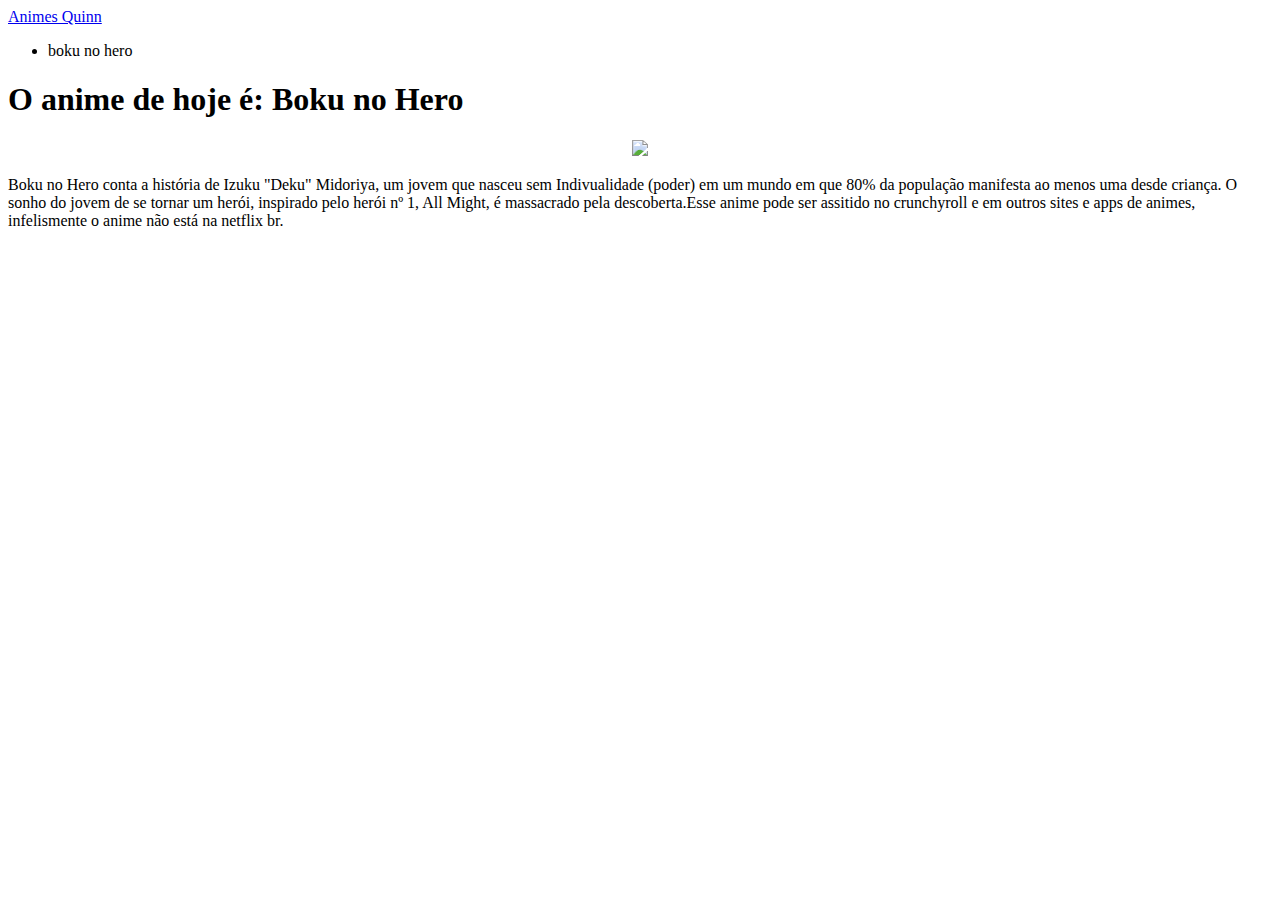
==== index..html @ 1e140664 "Add files via upload" ====
<!DOCTYPE html>
<html lang="pt-br">
<head>
<meta charset="utf-8">
<meta name="viewport" content="width=device-width, initial-scale=1">
<title>Animes quinn</title>
<link rel="stylesheet" type="text/css" href="css/estilo.css.css">

</head>
<body>

	   <nav>
       <a href="#">Animes Quinn</a>
       <ul>
       <li><a href="#bokunohero"></a>boku no hero</li>
       </ul>
	   </nav>
<div class="sobre">
	<header>
	<h1>O anime de hoje é: Boku no Hero </h1>
	</header>
	<center><img src="imagens/hero1.png" width="450px"></center>
     <p>Boku no Hero conta a história de Izuku "Deku" Midoriya, um jovem que nasceu sem Indivualidade (poder) em um mundo em que 80% da população manifesta ao menos uma desde criança. O sonho do jovem de se tornar um herói, inspirado pelo herói nº 1, All Might, é massacrado pela descoberta.Esse anime pode ser assitido no crunchyroll e em outros sites e apps de animes, infelismente o anime não está na netflix br.</p>
</div>

</body>

</html>
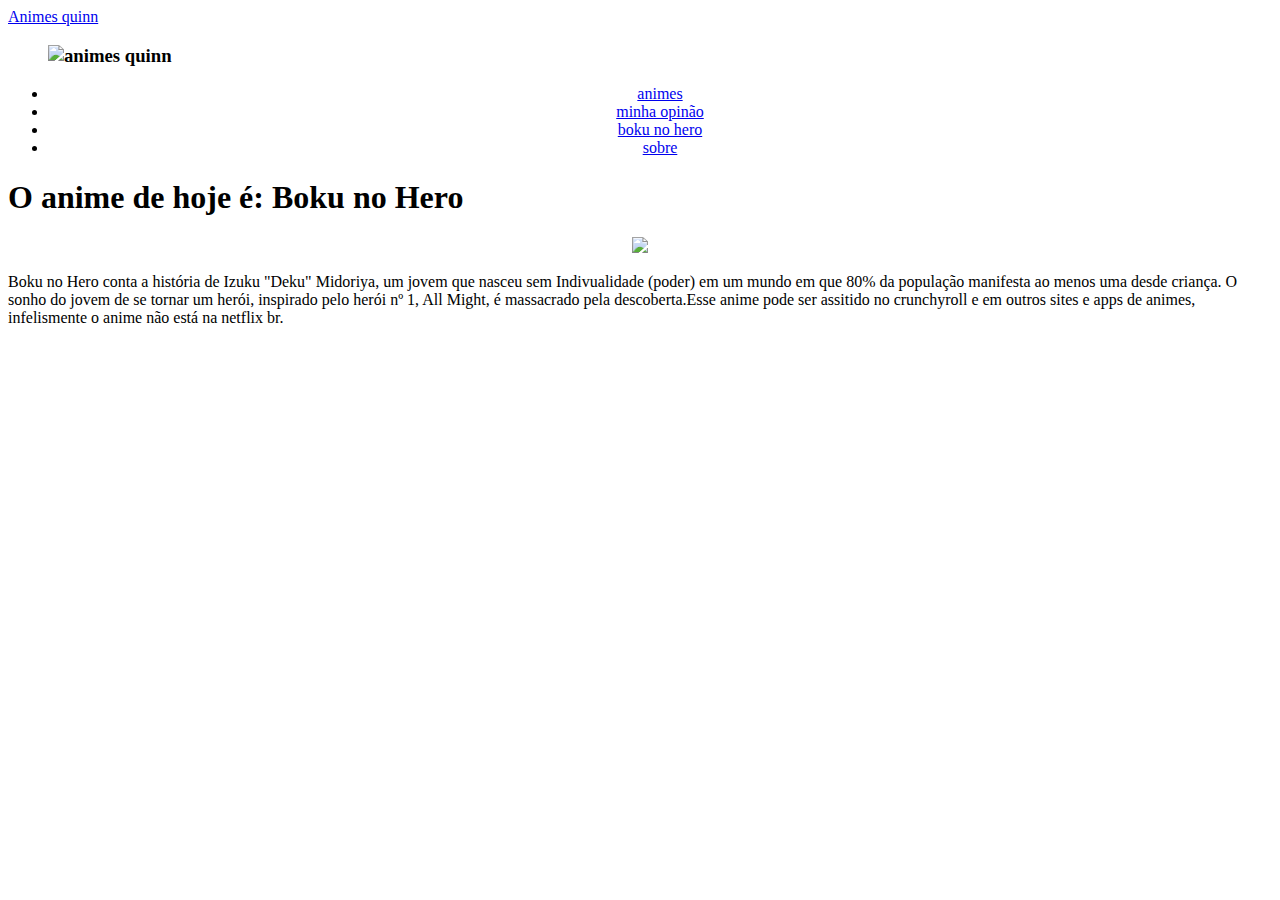
==== commit 294f8085: "Add files via upload" ====
--- a/index..html
+++ b/index..html
@@ -8,21 +8,31 @@
 
 </head>
 <body>
-
-	   <nav>
-       <a href="#">Animes Quinn</a>
-       <ul>
-       <li><a href="#bokunohero"></a>boku no hero</li>
-       </ul>
-	   </nav>
-<div class="sobre">
 	<header>
+	<nav>
+     <div class="nav-wrapper">
+         <a href="#" class="brand-logo">Animes quinn</a>
+         <a href="#" data-activates="menu-mobile" class="button-collapse">
+             <i class="material-icons"></i>
+         </a>
+         <ul class="right hide-on-med-and-down">
+         	<h3 class="logo"><img src="imagens/bitmap.png" width="75px" alt="animes quinn"> </h3>
+         	<center>
+             <li><a href="#">animes</a></li>
+             <li><a href="#">minha opinão</a></li>
+             <li><a href="#">boku no hero</a></li>
+             <li><a href="#">sobre</a></li>
+         </center>
+         </ul>
+     </div>
+ </nav>
+	<header>
+<div class="conteiner">
 	<h1>O anime de hoje é: Boku no Hero </h1>
-	</header>
-	<center><img src="imagens/hero1.png" width="450px"></center>
+	<center><img src="imagens/hero1.png" width="300px"></center>
      <p>Boku no Hero conta a história de Izuku "Deku" Midoriya, um jovem que nasceu sem Indivualidade (poder) em um mundo em que 80% da população manifesta ao menos uma desde criança. O sonho do jovem de se tornar um herói, inspirado pelo herói nº 1, All Might, é massacrado pela descoberta.Esse anime pode ser assitido no crunchyroll e em outros sites e apps de animes, infelismente o anime não está na netflix br.</p>
 </div>
-
+</header>
 </body>
 
 </html>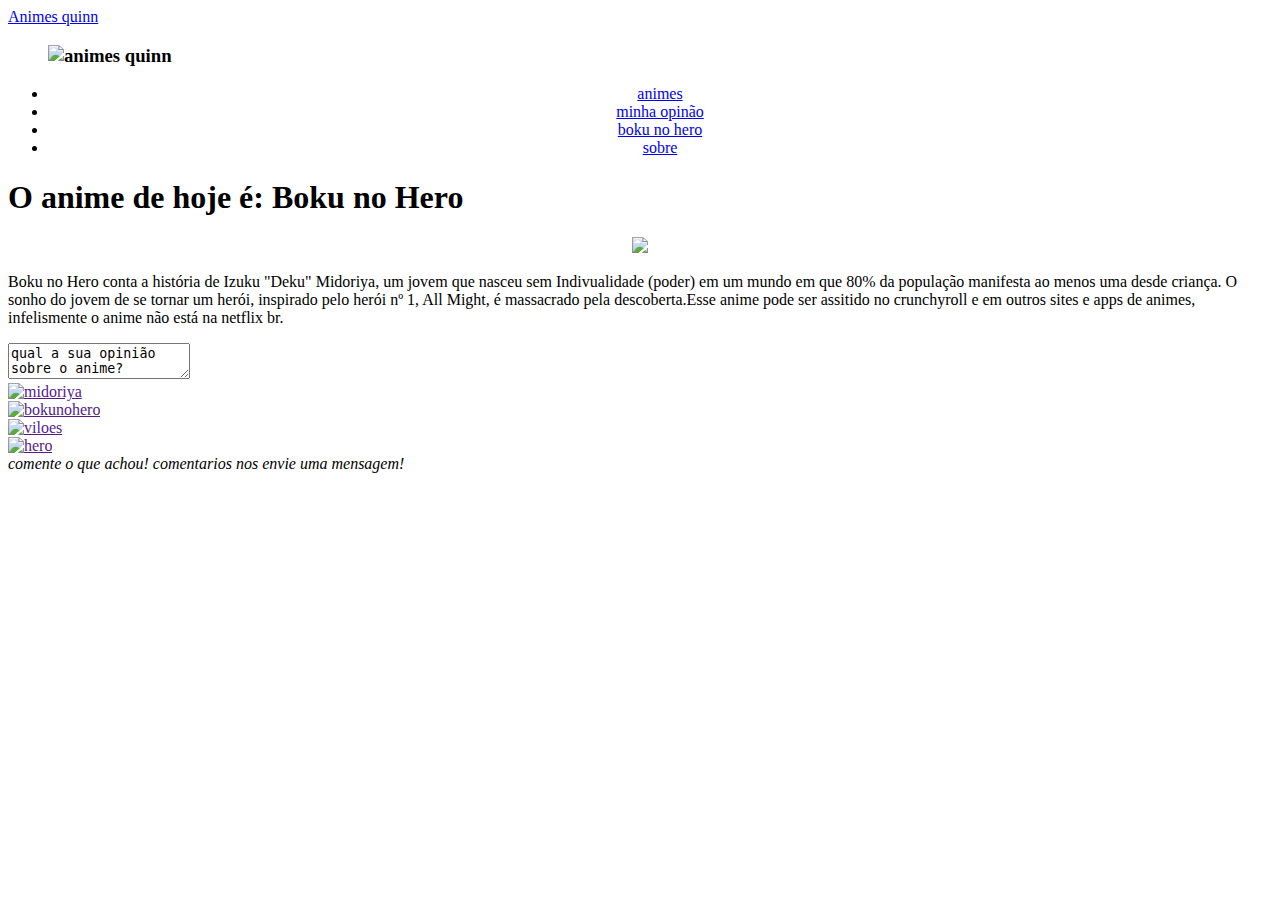
==== commit d4e59d65: "Add files via upload" ====
--- a/index..html
+++ b/index..html
@@ -1,6 +1,7 @@
 <!DOCTYPE html>
 <html lang="pt-br">
 <head>
+	<script src="https://kit.fontawesome.com/0609f594ec.js" crossorigin="anonymous"></script>
 <meta charset="utf-8">
 <meta name="viewport" content="width=device-width, initial-scale=1">
 <title>Animes quinn</title>
@@ -33,6 +34,35 @@
      <p>Boku no Hero conta a história de Izuku "Deku" Midoriya, um jovem que nasceu sem Indivualidade (poder) em um mundo em que 80% da população manifesta ao menos uma desde criança. O sonho do jovem de se tornar um herói, inspirado pelo herói nº 1, All Might, é massacrado pela descoberta.Esse anime pode ser assitido no crunchyroll e em outros sites e apps de animes, infelismente o anime não está na netflix br.</p>
 </div>
 </header>
+<textarea>qual a sua opinião sobre o anime?</textarea>
+<div class="gallery">
+  <a target="_blank" href="">
+    <img src="imagens/midoriya.jpg" alt="midoriya" width="600" height="400">
+  </a>
+</div>
+
+<div class="gallery">
+  <a target="_blank" href="">
+    <img src="imagens/bokunohero.jpg" alt="bokunohero" width="600" height="400">
+  </a>
+</div>
+
+<div class="gallery">
+  <a target="_blank" href="">
+    <img src="imagens/viloes.jpg" alt="viloes" width="600" height="400">
+  </a>
+</div>
+
+<div class="gallery">
+  <a target="_blank" href="">
+    <img src="imagens/images5.jpg" alt="hero" width="600" height="400">
+  </a>
+</div>
+
 </body>
 
+	<i class="far fa-comment"> comente o que achou!</i>
+    <i class="far fa-comments"> comentarios</i>
+    <i class="fas fa-envelope"> nos envie uma mensagem!</i>
+
 </html>